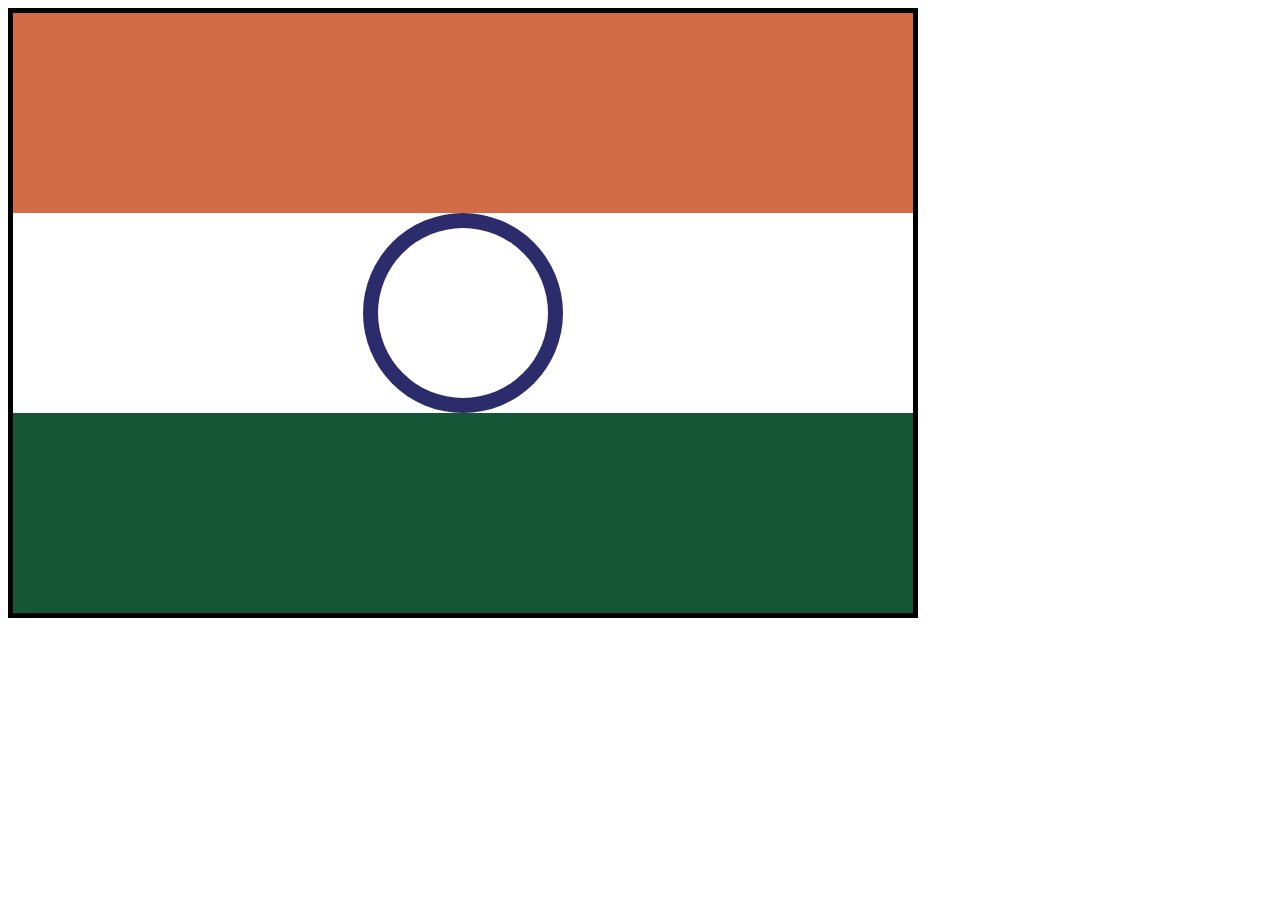
==== india-flag/index.html @ 636dd655 "Add files via upload" ====
<!DOCTYPE html>
<html lang="en">
<head>
    <meta charset="UTF-8">
    <meta name="viewport" content="width=device-width, initial-scale=1.0">
    <link rel="stylesheet" href="./style.css" />
    <title>India's Flag</title>
</head>
<body>
    <div id="white">
        <div id="saffron"></div>
        <div id="chakra" class="circle">
            <div class="circle">
                <div class="circle">

                </div>
            </div>
        </div>
        <div id="green"></div>
    </div>
</body>
</html>
---- india-flag/style.css ----
div {
    height: 200px;
    width: 100%;
    position: absolute;
}
#white {
    height: 600px;
    width: 900px;
    position: relative;
    border: 5px solid black;
}

#saffron {
    background-color: #d16c47;
}

#green {
    background-color: #155636;
    top: 400px;
}

.circle {
    border-radius: 50%;
}
#chakra {
    background-color: #2c2c6d;
    width: 200px;
    top: 200px;
    left: 350px;
}

#chakra div {
    background-color: white;
    height: 85%;
    width: 85%;
    top: 7.5%;
    left: 7.5%;
}
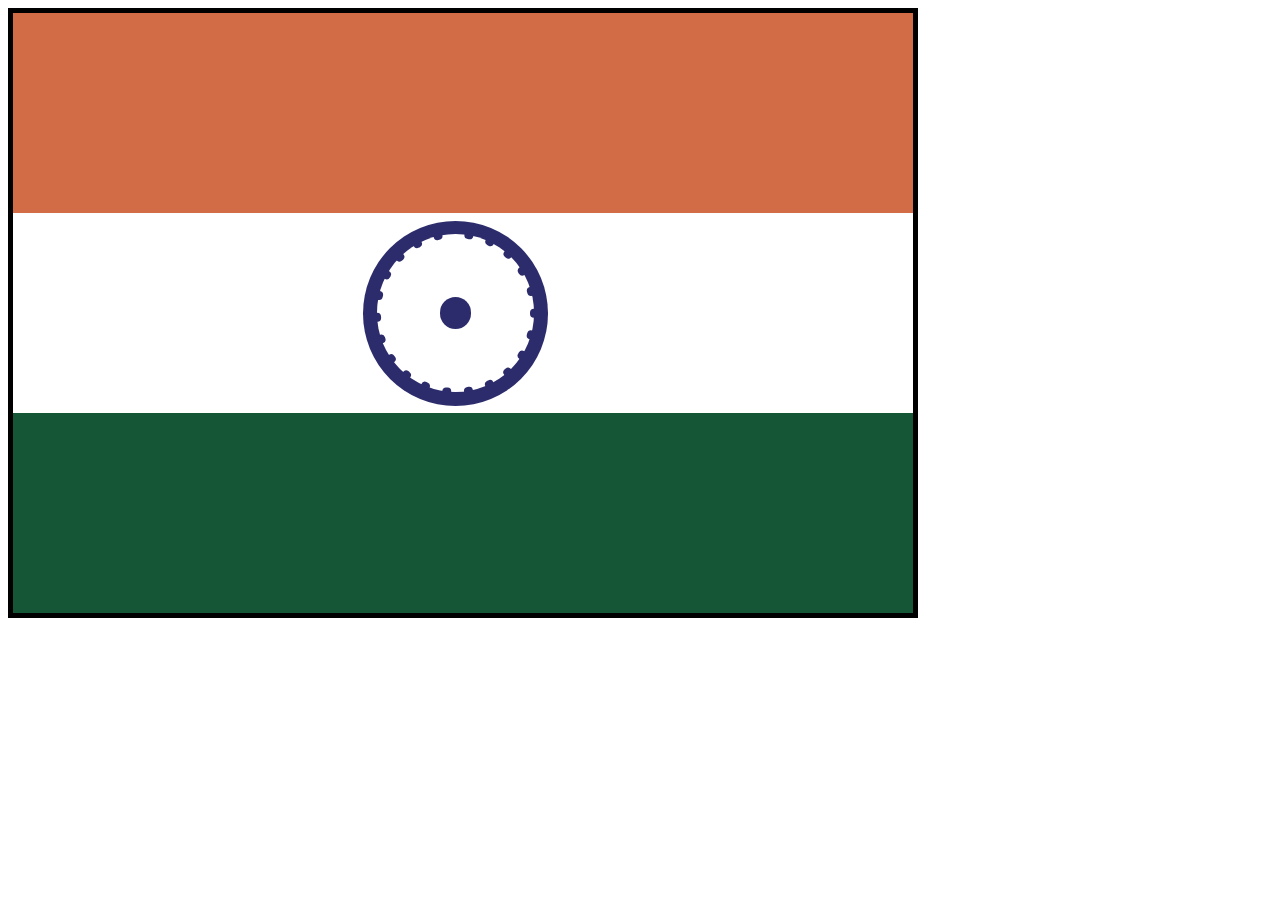
==== commit ee878cb2: "edit" ====
--- a/india-flag/index.html
+++ b/india-flag/index.html
@@ -10,10 +10,9 @@
     <div id="white">
         <div id="saffron"></div>
         <div id="chakra" class="circle">
-            <div class="circle">
-                <div class="circle">
-
-                </div>
+            <img src="data:image/svg+xml,%3csvg width='100%25' height='100%25' xmlns='http://www.w3.org/2000/svg'%3e%3crect width='100%25' height='100%25' fill='none' rx='100' ry='100' stroke='%232C2C6DFF' stroke-width='8' stroke-dasharray='1%2c 21' stroke-dashoffset='9' stroke-linecap='round'/%3e%3c/svg%3e" />
+            <div id="circlebg" class="circle">
+                <div class="circle"></div>
             </div>
         </div>
         <div id="green"></div>
--- a/india-flag/style.css
+++ b/india-flag/style.css
@@ -24,12 +24,38 @@
 }
 #chakra {
     background-color: #2c2c6d;
-    width: 200px;
-    top: 200px;
+    height: 185px;
+    width: 185px;
+    top: 207.5px;
     left: 350px;
 }
 
-#chakra div {
+img {
+    height: 85%;
+    width: 85%;
+    position: absolute;
+    z-index: +1;
+    top: 7.5%;
+    left: 7.5%;
+}
+
+/* #dashed { */
+    /* background-color: white;
+    height: 85%;
+    width: 85%;
+    top: 5%;
+    left: 5%; */
+    /* border: 5px dashed #2c2c6d; */
+    /* background-image: url("data:image/svg+xml,%3csvg width='100%25' height='100%25' xmlns='http://www.w3.org/2000/svg'%3e%3crect width='100%25' height='100%25' fill='none' rx='100' ry='100' stroke='%232C2C6DFF' stroke-width='11' stroke-dasharray='1%2c 21' stroke-dashoffset='9' stroke-linecap='round'/%3e%3c/svg%3e"); */
+        /* border-radius: 100px; */
+    
+
+    /* height: 90%;
+    width: 90%;
+    top: 5%;
+    left: 5% */   
+
+#circlebg {
     background-color: white;
     height: 85%;
     width: 85%;
@@ -37,3 +63,12 @@
     left: 7.5%;
 }
 
+
+
+#chakra div div {
+    background-color: #2c2c6d;
+    height: 20%;
+    width: 20%;
+    top: 40%;
+    left: 40%;
+}
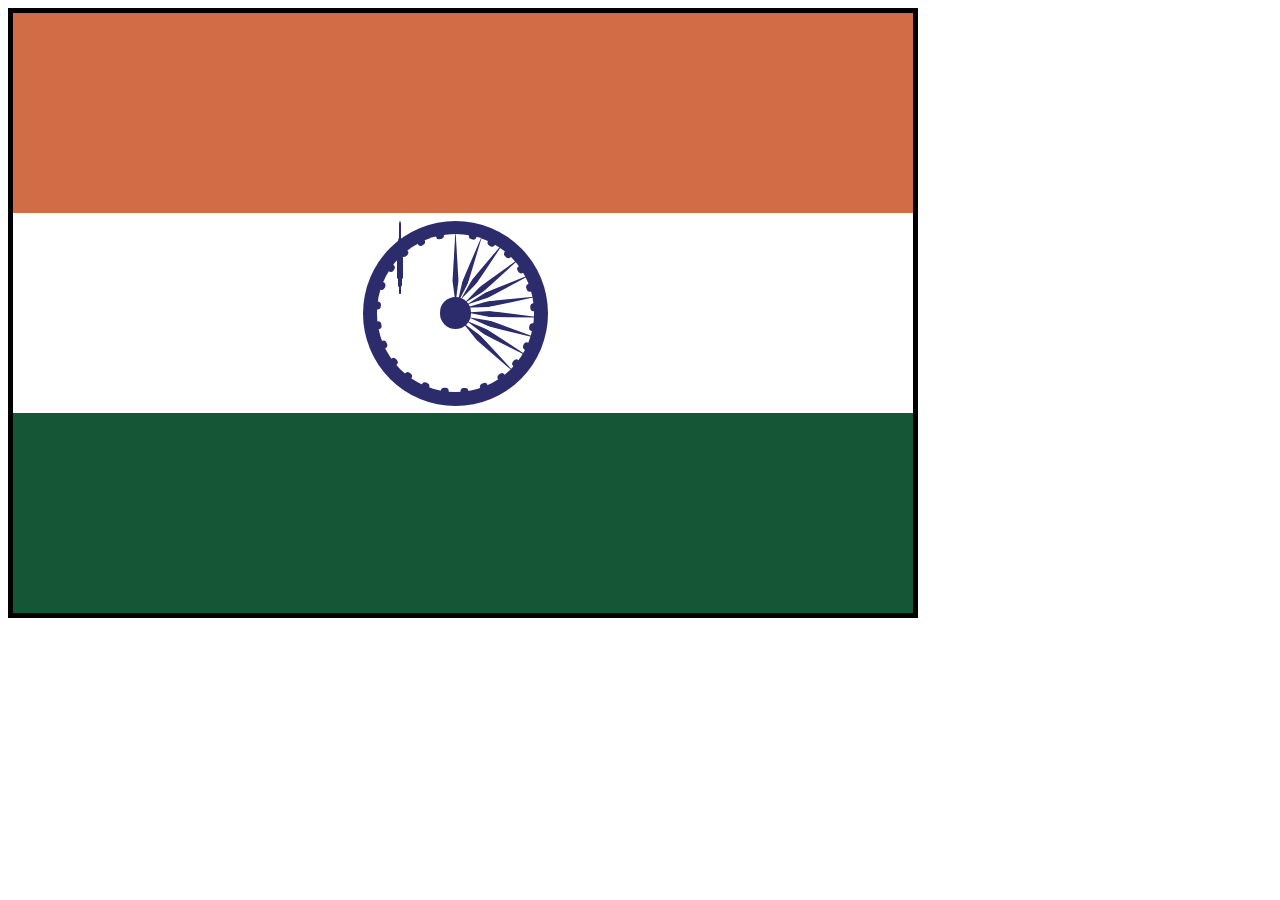
==== commit 66ffb87e: "edit" ====
--- a/india-flag/index.html
+++ b/india-flag/index.html
@@ -10,7 +10,40 @@
     <div id="white">
         <div id="saffron"></div>
         <div id="chakra" class="circle">
-            <img src="data:image/svg+xml,%3csvg width='100%25' height='100%25' xmlns='http://www.w3.org/2000/svg'%3e%3crect width='100%25' height='100%25' fill='none' rx='100' ry='100' stroke='%232C2C6DFF' stroke-width='8' stroke-dasharray='1%2c 21' stroke-dashoffset='9' stroke-linecap='round'/%3e%3c/svg%3e" />
+            <img src="data:image/svg+xml,%3csvg width='100%25' height='100%25' xmlns='http://www.w3.org/2000/svg'%3e%3crect width='100%25' height='100%25' fill='none' rx='100' ry='100' stroke='%232C2C6DFF' stroke-width='7' stroke-dasharray='1%2c 19' stroke-dashoffset='23' stroke-linecap='round'/%3e%3c/svg%3e" />
+            <div id="s1" class="spoke"></div>
+            <div id="s2" class="spoke"></div>
+            <div id="s3" class="spoke"></div>
+            <div id="s4" class="spoke"></div>
+            <div id="s5" class="spoke"></div>
+            <div id="s6" class="spoke"></div>
+            <div id="s7" class="spoke"></div>
+            <div id="s8" class="spoke"></div>
+            <div id="s9" class="spoke"></div>
+            <div id="s10" class="spoke"></div>
+            <div id="s11" class="spoke"></div>
+            <div id="s12" class="spoke"></div>
+            <div id="s13" class="spoke"></div>
+            <div id="s14" class="spoke"></div>
+            <div id="s15" class="spoke"></div>
+            <div id="s16" class="spoke"></div>
+            <div id="s17" class="spoke"></div>
+            <div id="s18" class="spoke"></div>
+            <div id="s19" class="spoke"></div>
+            <div id="s20" class="spoke"></div>
+            <div id="s21" class="spoke"></div>
+            <div id="s22" class="spoke"></div>
+            <div id="s23" class="spoke"></div>
+            <div id="s24" class="spoke"></div>
+
+
+
+
+
+
+
+
+
             <div id="circlebg" class="circle">
                 <div class="circle"></div>
             </div>
--- a/india-flag/style.css
+++ b/india-flag/style.css
@@ -39,6 +39,78 @@
     left: 7.5%;
 }
 
+.spoke {
+    height: 40%;
+    width: 40%;
+    position: absolute;
+    z-index: +1;
+    background-color: #2c2c6d;
+    clip-path: polygon(50% 0%, 54% 69%, 50% 100%, 46% 69%);
+    transform: rotate(0deg);
+}
+
+
+#s1 {
+    top: 5%;
+    left: 30%;
+    transform: rotate(0deg);
+}
+
+#s2 {
+    top: 6%;
+    left: 38%;
+    transform: rotate(20deg);
+}
+
+#s3 {
+    top: 7%;
+    left: 45%;
+    transform: rotate(37deg);
+}
+
+#s4 {
+    top: 12%;
+    left: 50%;
+    transform: rotate(51deg);
+}
+
+#s5 {
+    top: 17%;
+    left: 54%;
+    transform: rotate(65deg);
+}
+
+#s6 {
+    top: 24%;
+    left: 55%;
+    transform: rotate(81deg);
+}
+
+#s7 {
+    top: 31%;
+    left: 56%;
+    transform: rotate(94deg);
+}
+
+#s8 {
+    top: 38%;
+    left: 56%;
+    transform: rotate(107deg);
+}
+
+#s9 {
+    top: 44%;
+    left: 53%;
+    transform: rotate(120deg);
+}
+
+#s10 {
+    top: 49%;
+    left: 48%;
+    transform: rotate(134deg);
+}
+
+
 /* #dashed { */
     /* background-color: white;
     height: 85%;
@@ -63,12 +135,11 @@
     left: 7.5%;
 }
 
-
-
 #chakra div div {
     background-color: #2c2c6d;
     height: 20%;
     width: 20%;
     top: 40%;
     left: 40%;
-}+}
+
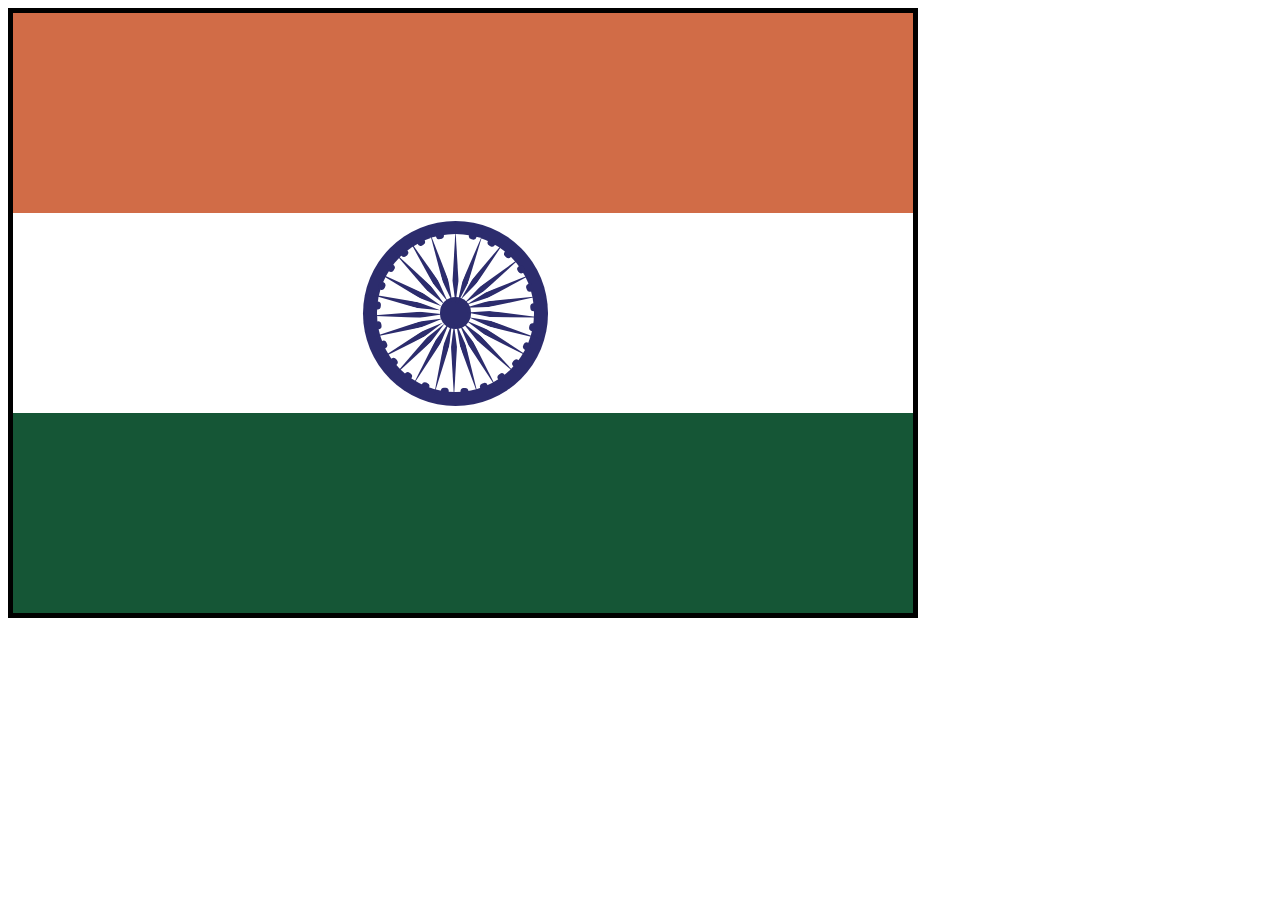
==== commit 8e5af5da: "edit" ====
--- a/india-flag/index.html
+++ b/india-flag/index.html
@@ -11,6 +11,7 @@
         <div id="saffron"></div>
         <div id="chakra" class="circle">
             <img src="data:image/svg+xml,%3csvg width='100%25' height='100%25' xmlns='http://www.w3.org/2000/svg'%3e%3crect width='100%25' height='100%25' fill='none' rx='100' ry='100' stroke='%232C2C6DFF' stroke-width='7' stroke-dasharray='1%2c 19' stroke-dashoffset='23' stroke-linecap='round'/%3e%3c/svg%3e" />
+            
             <div id="s1" class="spoke"></div>
             <div id="s2" class="spoke"></div>
             <div id="s3" class="spoke"></div>
@@ -36,14 +37,6 @@
             <div id="s23" class="spoke"></div>
             <div id="s24" class="spoke"></div>
 
-
-
-
-
-
-
-
-
             <div id="circlebg" class="circle">
                 <div class="circle"></div>
             </div>
--- a/india-flag/style.css
+++ b/india-flag/style.css
@@ -49,7 +49,6 @@
     transform: rotate(0deg);
 }
 
-
 #s1 {
     top: 5%;
     left: 30%;
@@ -110,22 +109,89 @@
     transform: rotate(134deg);
 }
 
-
-/* #dashed { */
-    /* background-color: white;
-    height: 85%;
-    width: 85%;
+#s11 {
+    top: 53%;
+    left: 42%;
+    transform: rotate(150deg);
+}
+
+#s12 {
+    top: 55%;
+    left: 36%;
+    transform: rotate(163deg);
+}
+
+#s13 {
+    top: 56%;
+    left: 29%;
+    transform: rotate(180deg);
+}
+
+#s14 {
+    top: 55%;
+    left: 23%;
+    transform: rotate(194deg);
+}
+
+#s15 {
+    top: 52%;
+    left: 17%;
+    transform: rotate(210deg);
+}
+
+#s16 {
+    top: 50%;
+    left: 10%;
+    transform: rotate(224deg);
+}
+
+#s17 {
+    top: 45%;
+    left: 6%;
+    transform: rotate(240deg);
+}
+
+#s18 {
+    top: 38%;
+    left: 4%;
+    transform: rotate(255deg);
+}
+
+#s19 {
+    top: 31%;
+    left: 3%;
+    transform: rotate(269deg);
+}
+
+#s20 {
+    top: 24%;
+    left: 2%;
+    transform: rotate(283deg);
+}
+
+#s21 {
+    top: 17%;
+    left: 5%;
+    transform: rotate(298deg);
+}
+
+#s22 {
+    top: 11%;
+    left: 10%;
+    transform: rotate(316deg);
+}
+
+#s23 {
+    top: 7%;
+    left: 15%;
+    transform: rotate(328deg);
+}
+
+#s24 {
     top: 5%;
-    left: 5%; */
-    /* border: 5px dashed #2c2c6d; */
-    /* background-image: url("data:image/svg+xml,%3csvg width='100%25' height='100%25' xmlns='http://www.w3.org/2000/svg'%3e%3crect width='100%25' height='100%25' fill='none' rx='100' ry='100' stroke='%232C2C6DFF' stroke-width='11' stroke-dasharray='1%2c 21' stroke-dashoffset='9' stroke-linecap='round'/%3e%3c/svg%3e"); */
-        /* border-radius: 100px; */
-    
-
-    /* height: 90%;
-    width: 90%;
-    top: 5%;
-    left: 5% */   
+    left: 22%;
+    transform: rotate(342deg);
+}
 
 #circlebg {
     background-color: white;
